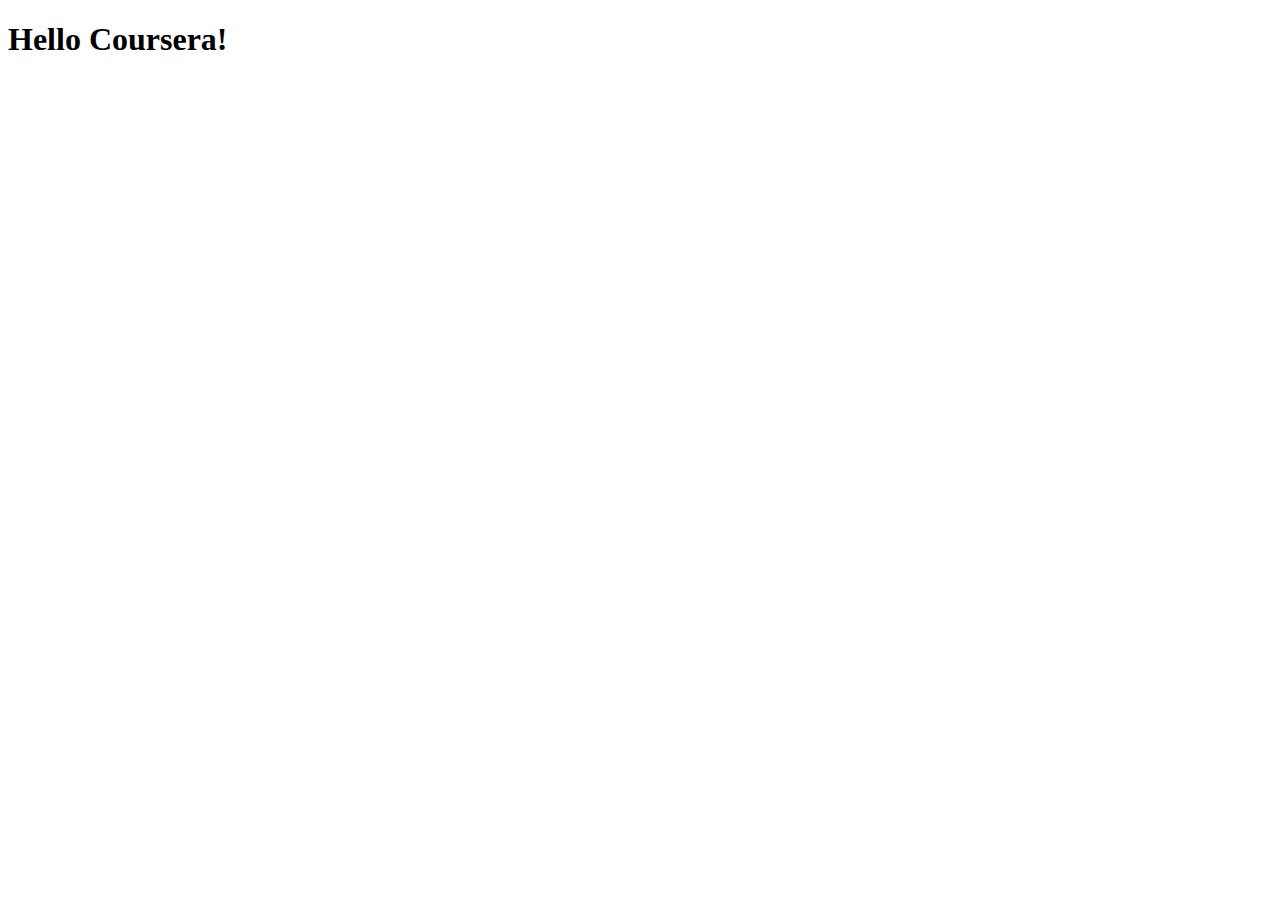
==== site/index.html @ e25fc4ca "My first page." ====
<!DOCTYPE html>
<html>
<head>
	<meta charset="utf-8">
	<meta name="viewport" content="width=device-width, initial-scale=1">
	<title>Hello Coursera!</title>
</head>
<body>
<h1>Hello Coursera!<h1>
</body>
</html>
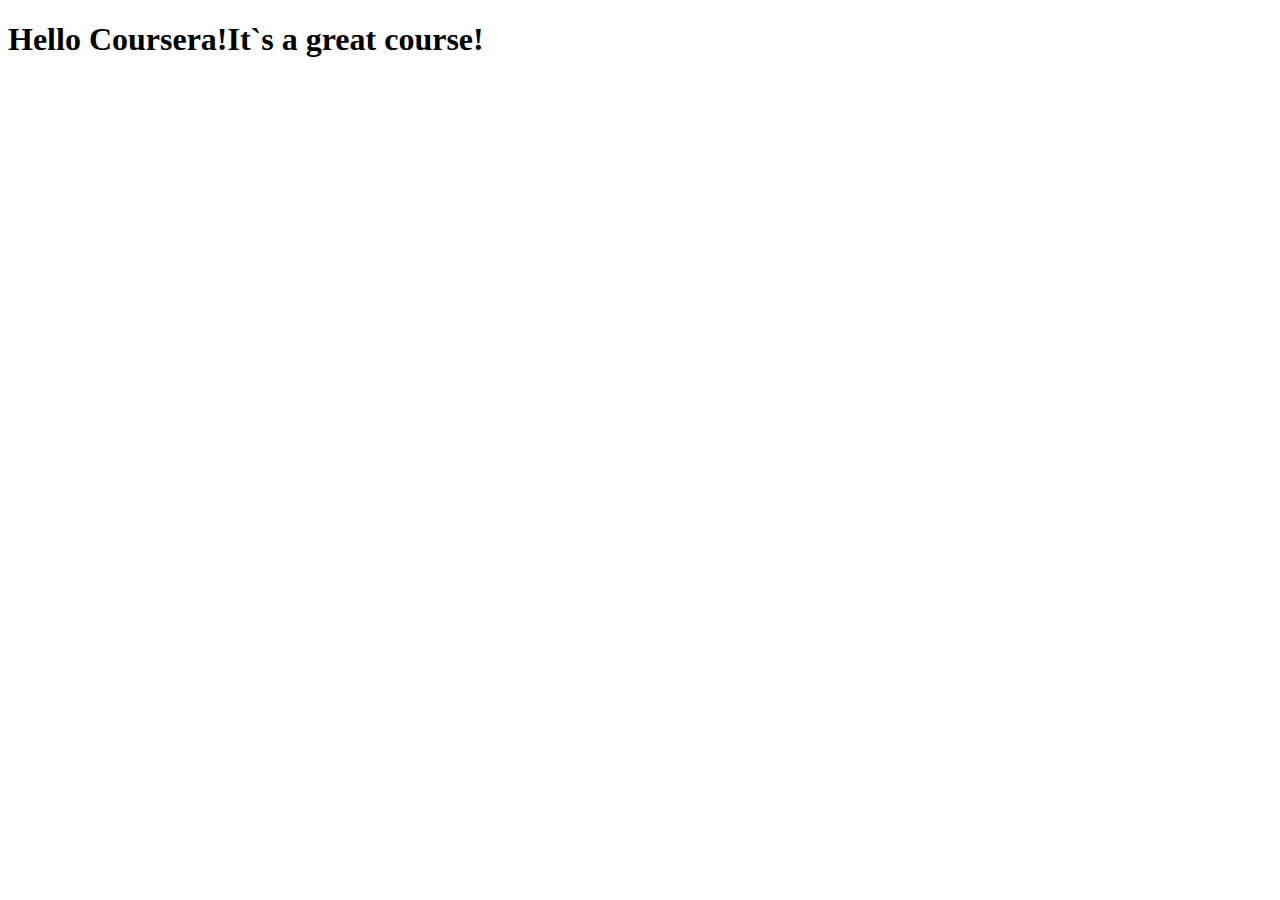
==== commit d1684b2f: "small addition" ====
--- a/site/index.html
+++ b/site/index.html
@@ -6,6 +6,6 @@
 	<title>Hello Coursera!</title>
 </head>
 <body>
-<h1>Hello Coursera!<h1>
+<h1>Hello Coursera!It`s a great course!<h1>
 </body>
 </html>